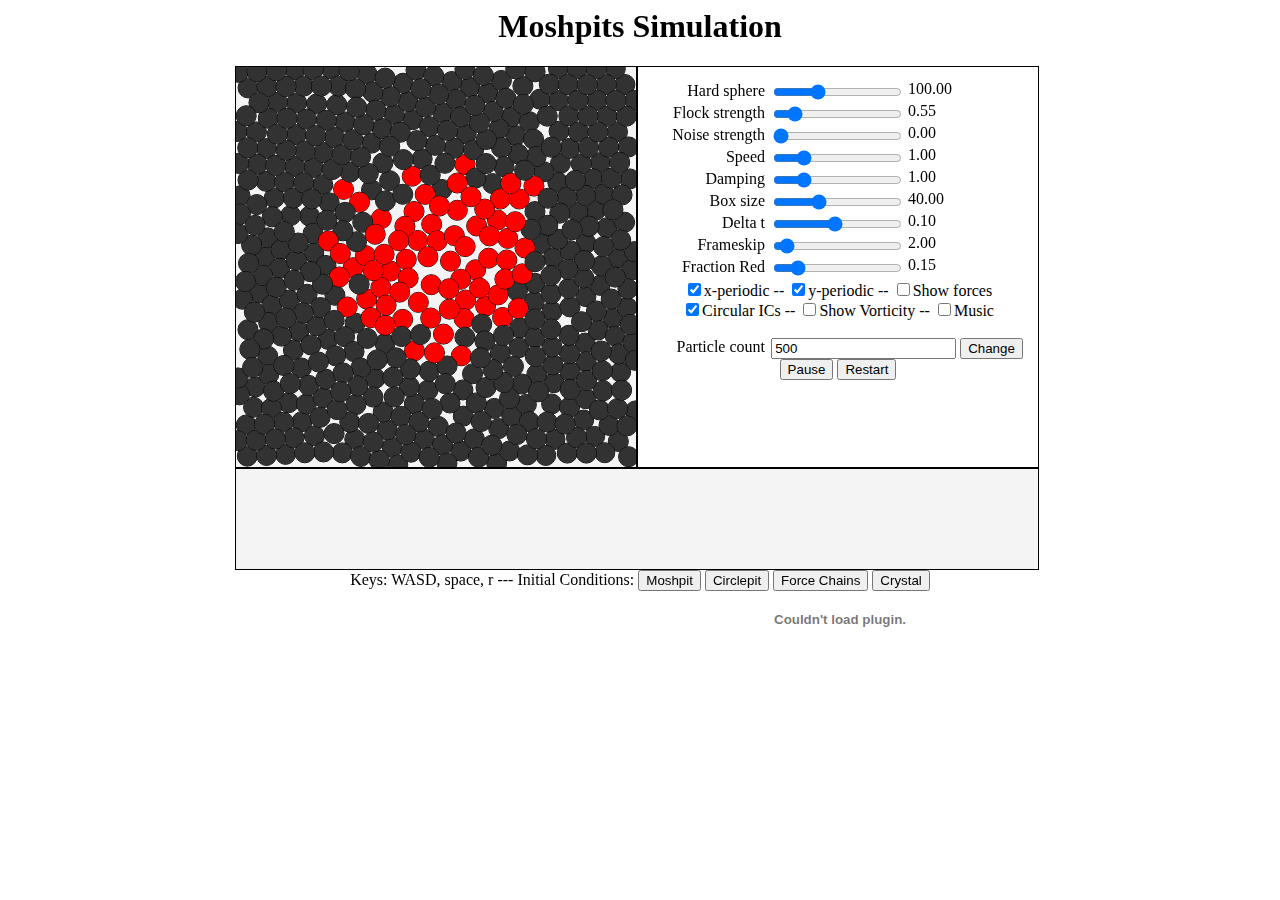
==== index.html @ d1b8ebf7 "changing yt size" ====
<html>
<head>
<script src="graph.js"></script>
<script src="entbody.js"></script>

<style type="text/css">
    #big {
        margin: 0 auto;
        width: 810px;
    }

    #entbody {
        float: left;
        color: red;
        width: 400px;
        height: 400px;
        position: 'absolute';
        left: 10px;
        top: 10px;
        border: 1px solid black;
    }

    #graphpanel {
        float: left;
        width: 802px;
        height: 100px;
        position: 'absolute';   
        left: 10px;
        top: 410px;
        border: 1px solid black;
    }

    #panelcontainer {
        float: left;
        left: 220px;
        top: 10px;
        width: 400px;
        height: 400px;
        border: solid 1px black;

    }

    #panel {
        padding: 15px;
    }

    #tiny_yt {
        width: 10px;
        height: 10px;
        
    }

    label {
        position: relative; 
        padding-right: 6px;
        width: 7em; 
        float: left;
        text-align: right;
    }

    span {
        position: relative;
        top: -6px;
    }
</style>


<title>Moshpits.js</title>
</head>
<body>
<div id='big'>
    <center><h1>Moshpits Simulation</h1></center>
    <div id='entbody'>
        <canvas id='canvas' height=400 width=400></canvas>
    </div>
    <div id='panelcontainer'>
        <!-- ===================  add control panel items between here ============== -->
        <div id='panel'>
            <div>
                <label for="epsilon">Hard sphere</label>
                <input type="range" id="epsilon" min=1 max=300.0 step=1 value=5 onchange="update_epsilon()"></input>
                <span id="label_epsilon"></span>
            </div>
            <div>
                <label for="flock">Flock strength</label>
                <input type="range" id="flock" min=0 max=5.0 step=0.1 value=0.5 onchange="update_flock()"></input>
                <span id="label_flock"></span>
            </div>
            <div>
                <label for="noise">Noise strength</label>
                <input type="range" id="noise" min=0 max=10.0 step=0.2 value=0.0 onchange="update_noise()"></input>
                <span id="label_noise"></span>
            </div>
            <div>
                <label for="speed">Speed</label>
                <input type="range" id='speed' min=0 max=5.0 step=0.25 value=0.0 onchange="update_speed()"></input>
                <span id="label_speed"></span>
            </div>
            <div>
                <label for="damp">Damping</label>
                <input type="range" id="damp" min=0 max=5.0 step=0.05 value=0.0 onchange="update_damp()"></input>
                <span id="label_damp"></span>
            </div>
            <div>
                <label for="boxsize">Box size</label>
                <input type="range" id="boxsize" min=10 max=100 step=0.2 value=0.0 onchange="update_boxsize()"></input>
                <span id="label_boxsize"></span>
            </div>
            <div>
                <label for="dt">Delta t</label>
                <input type="range" id="dt" min=0.01 max=0.2 step=0.01 value=0.0 onchange="update_dt()"></input>
                <span id="label_dt"></span>
            </div>
            <div>
                <label for="frames">Frameskip</label>
                <input type="range" id="frames" min=1 max=20 step=1 value=0.0 onchange="update_frames()"></input>
                <span id="label_frames"></span>
            </div>
            <div>
                <label for="frac">Fraction Red</label>
                <input type="range" id="frac" min=0.0 max=1.0 step=0.01 value=0.0 onchange="update_frac()"></input>
                <span id="label_frac"></span>
            </div>

            <div>
                <center>
                <input type='checkbox' id='periodicx' value=1 onclick='update_pbcx()'>x-periodic --</input>
                <input type='checkbox' id='periodicy' value=1 onclick='update_pbcy()'>y-periodic --</input>
                <input type='checkbox' id='showforce' value=1 onclick='update_force()'>Show forces</input>
                </center>
            </div>
            <div>
                <center>
                <input type='checkbox' id='docircle' value=1 onclick='update_circle()'>Circular ICs --</input>
                <input type='checkbox' id='vorticity'        onclick='update_vorticity()'>Show Vorticity --</input>
                <input type='checkbox' id='music'          onclick='update_music()'>Music</input>
                </center>
            </div>

            <br/>
            <div>
                <center>
                <label for='num'>Particle count</label>
                <input type='text' id='num' value=0></input>
                <input type='button' value='Change' onclick='update_num()'></input>
            </div>

            <div>
                <center>
                <input type='button' id='pause' value='Pause'   onclick='update_pause()'></input>
                <input type='button' id='restart' value='Restart' onclick='update_restart()'></input>
                </center>
            </div>
        </div>
        <!-- ==========================   and here ================================= -->
    </div>
    <div id="graphpanel">
        <canvas id='graph' height=100 width=802></canvas>
    </div>
    <center><p>Keys: WASD, space, r   ---  Initial Conditions:
        <input type='button' id='init_moshpit' value="Moshpit" onclick='create_moshpit()'></input>
        <input type='button' id='init_circlepit' value="Circlepit" onclick='create_circlepit()'></input>
        <input type='button' id='init_chains' value="Force Chains" onclick='create_chains()'></input>
        <input type='button' id='init_crystal' value="Crystal" onclick='create_crystal()'></input>

        <div id="tiny_yt">
        <object width="420" height="315">
            <param name="movie" value="http://www.youtube.com/v/W7wpzKvNhfA?version=3&amp;hl=en_US"></param>
            <param name="allowFullScreen" value="false"></param>
            <param name="allowscriptaccess" value="always"></param>
            <embed id='yt' src="http://www.youtube.com/v/W7wpzKvNhfA?version=3&amp;hl=en_US" 
                type="application/x-shockwave-flash" 
                width="410" height="25" allowscriptaccess="always" 
                allowfullscreen="false">
            </embed>
        </object>
        </div>
    </p></center>
</div>
</body>
</html>
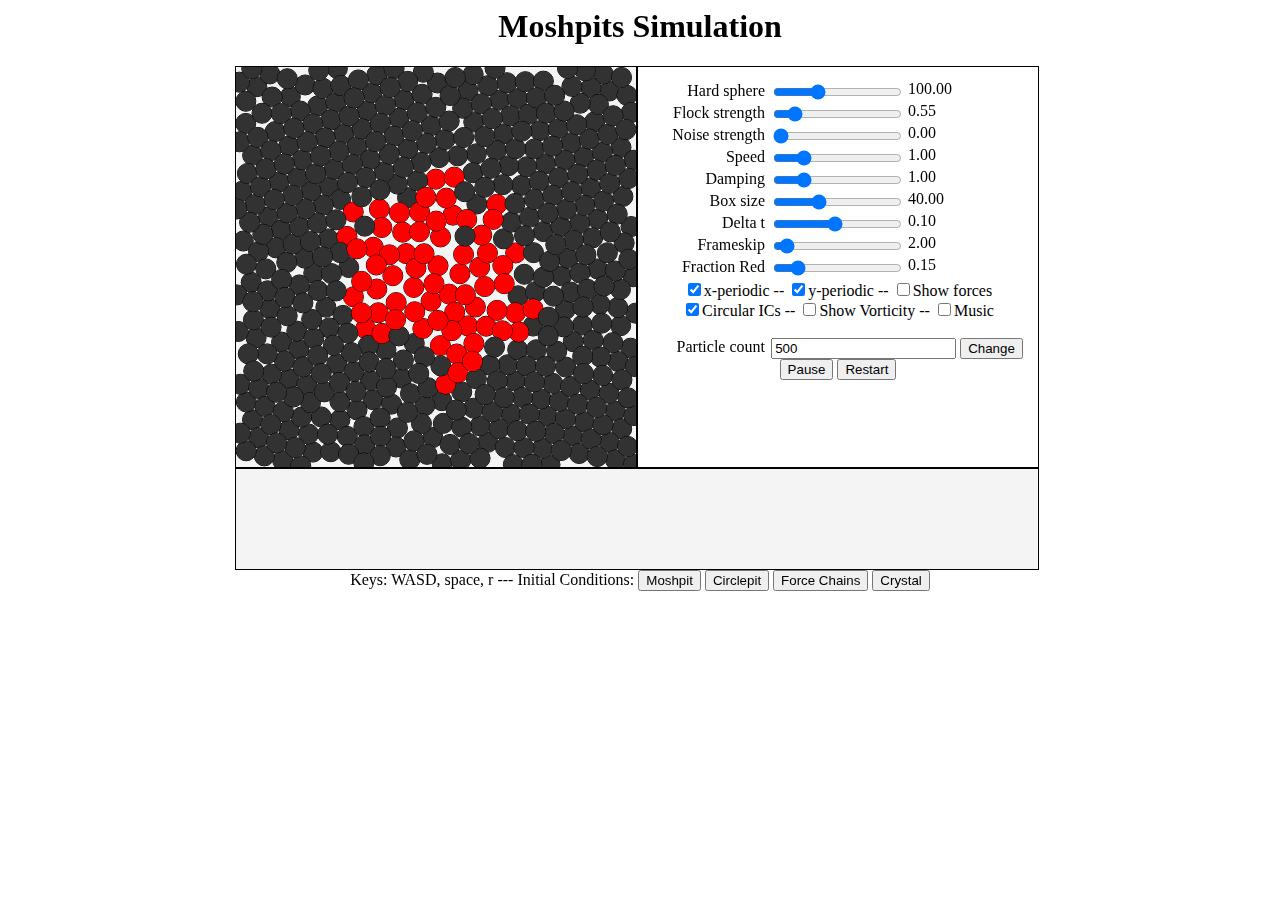
==== commit bc9c0083: "removed yt due to 200x200 size limit" ====
--- a/index.html
+++ b/index.html
@@ -42,12 +42,6 @@
 
     #panel {
         padding: 15px;
-    }
-
-    #tiny_yt {
-        width: 10px;
-        height: 10px;
-        
     }
 
     label {
@@ -162,19 +156,6 @@
         <input type='button' id='init_circlepit' value="Circlepit" onclick='create_circlepit()'></input>
         <input type='button' id='init_chains' value="Force Chains" onclick='create_chains()'></input>
         <input type='button' id='init_crystal' value="Crystal" onclick='create_crystal()'></input>
-
-        <div id="tiny_yt">
-        <object width="420" height="315">
-            <param name="movie" value="http://www.youtube.com/v/W7wpzKvNhfA?version=3&amp;hl=en_US"></param>
-            <param name="allowFullScreen" value="false"></param>
-            <param name="allowscriptaccess" value="always"></param>
-            <embed id='yt' src="http://www.youtube.com/v/W7wpzKvNhfA?version=3&amp;hl=en_US" 
-                type="application/x-shockwave-flash" 
-                width="410" height="25" allowscriptaccess="always" 
-                allowfullscreen="false">
-            </embed>
-        </object>
-        </div>
     </p></center>
 </div>
 </body>
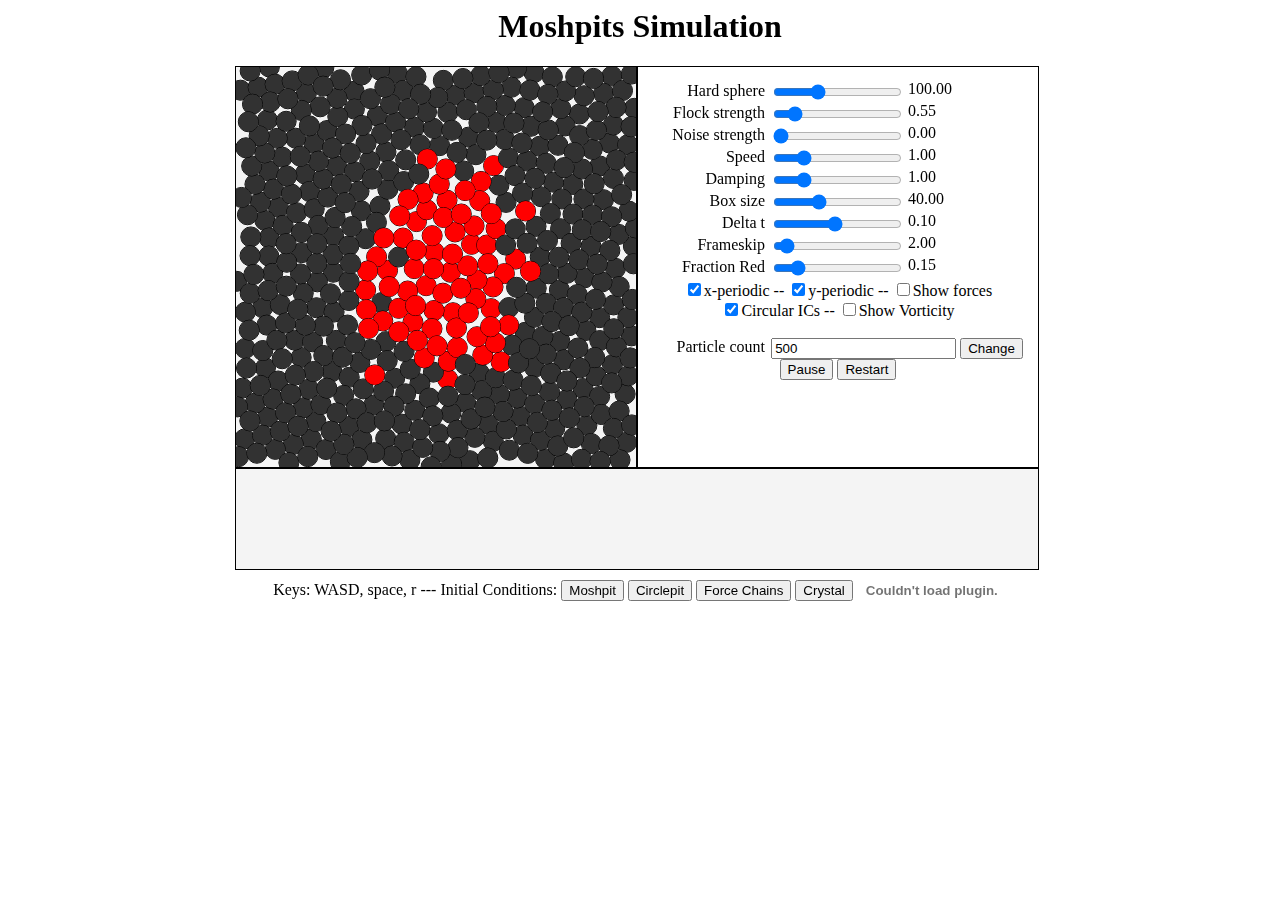
==== commit 61bd1b1d: "separated out stylesheet" ====
--- a/index.html
+++ b/index.html
@@ -2,62 +2,7 @@
 <head>
 <script src="graph.js"></script>
 <script src="entbody.js"></script>
-
-<style type="text/css">
-    #big {
-        margin: 0 auto;
-        width: 810px;
-    }
-
-    #entbody {
-        float: left;
-        color: red;
-        width: 400px;
-        height: 400px;
-        position: 'absolute';
-        left: 10px;
-        top: 10px;
-        border: 1px solid black;
-    }
-
-    #graphpanel {
-        float: left;
-        width: 802px;
-        height: 100px;
-        position: 'absolute';   
-        left: 10px;
-        top: 410px;
-        border: 1px solid black;
-    }
-
-    #panelcontainer {
-        float: left;
-        left: 220px;
-        top: 10px;
-        width: 400px;
-        height: 400px;
-        border: solid 1px black;
-
-    }
-
-    #panel {
-        padding: 15px;
-    }
-
-    label {
-        position: relative; 
-        padding-right: 6px;
-        width: 7em; 
-        float: left;
-        text-align: right;
-    }
-
-    span {
-        position: relative;
-        top: -6px;
-    }
-</style>
-
+<link rel="stylesheet" href="style.css">
 
 <title>Moshpits.js</title>
 </head>
@@ -71,49 +16,49 @@
         <!-- ===================  add control panel items between here ============== -->
         <div id='panel'>
             <div>
-                <label for="epsilon">Hard sphere</label>
+                <label class='eb_label' for="epsilon">Hard sphere</label>
                 <input type="range" id="epsilon" min=1 max=300.0 step=1 value=5 onchange="update_epsilon()"></input>
-                <span id="label_epsilon"></span>
+                <span class='eb_span' id="label_epsilon"></span>
             </div>
             <div>
-                <label for="flock">Flock strength</label>
+                <label class='eb_label' for="flock">Flock strength</label>
                 <input type="range" id="flock" min=0 max=5.0 step=0.1 value=0.5 onchange="update_flock()"></input>
-                <span id="label_flock"></span>
+                <span class='eb_span' id="label_flock"></span>
             </div>
             <div>
-                <label for="noise">Noise strength</label>
+                <label class='eb_label' for="noise">Noise strength</label>
                 <input type="range" id="noise" min=0 max=10.0 step=0.2 value=0.0 onchange="update_noise()"></input>
-                <span id="label_noise"></span>
+                <span class='eb_span' id="label_noise"></span>
             </div>
             <div>
-                <label for="speed">Speed</label>
+                <label class='eb_label' for="speed">Speed</label>
                 <input type="range" id='speed' min=0 max=5.0 step=0.25 value=0.0 onchange="update_speed()"></input>
-                <span id="label_speed"></span>
+                <span class='eb_span' id="label_speed"></span>
             </div>
             <div>
-                <label for="damp">Damping</label>
+                <label class='eb_label' for="damp">Damping</label>
                 <input type="range" id="damp" min=0 max=5.0 step=0.05 value=0.0 onchange="update_damp()"></input>
-                <span id="label_damp"></span>
+                <span class='eb_span' id="label_damp"></span>
             </div>
             <div>
-                <label for="boxsize">Box size</label>
+                <label class='eb_label' for="boxsize">Box size</label>
                 <input type="range" id="boxsize" min=10 max=100 step=0.2 value=0.0 onchange="update_boxsize()"></input>
-                <span id="label_boxsize"></span>
+                <span class='eb_span' id="label_boxsize"></span>
             </div>
             <div>
-                <label for="dt">Delta t</label>
+                <label class='eb_label' for="dt">Delta t</label>
                 <input type="range" id="dt" min=0.01 max=0.2 step=0.01 value=0.0 onchange="update_dt()"></input>
-                <span id="label_dt"></span>
+                <span class='eb_span' id="label_dt"></span>
             </div>
             <div>
-                <label for="frames">Frameskip</label>
+                <label class='eb_label' for="frames">Frameskip</label>
                 <input type="range" id="frames" min=1 max=20 step=1 value=0.0 onchange="update_frames()"></input>
-                <span id="label_frames"></span>
+                <span class='eb_span' id="label_frames"></span>
             </div>
             <div>
-                <label for="frac">Fraction Red</label>
+                <label class='eb_label' for="frac">Fraction Red</label>
                 <input type="range" id="frac" min=0.0 max=1.0 step=0.01 value=0.0 onchange="update_frac()"></input>
-                <span id="label_frac"></span>
+                <span class='eb_span' id="label_frac"></span>
             </div>
 
             <div>
@@ -126,15 +71,15 @@
             <div>
                 <center>
                 <input type='checkbox' id='docircle' value=1 onclick='update_circle()'>Circular ICs --</input>
-                <input type='checkbox' id='vorticity'        onclick='update_vorticity()'>Show Vorticity --</input>
-                <input type='checkbox' id='music'          onclick='update_music()'>Music</input>
+                <input type='checkbox' id='vorticity'        onclick='update_vorticity()'>Show Vorticity</input>
+                <!--<input type='checkbox' id='music'          onclick='update_music()'>Music</input>-->
                 </center>
             </div>
 
             <br/>
             <div>
                 <center>
-                <label for='num'>Particle count</label>
+                <label class='eb_label' for='num'>Particle count</label>
                 <input type='text' id='num' value=0></input>
                 <input type='button' value='Change' onclick='update_num()'></input>
             </div>
@@ -156,6 +101,14 @@
         <input type='button' id='init_circlepit' value="Circlepit" onclick='create_circlepit()'></input>
         <input type='button' id='init_chains' value="Force Chains" onclick='create_chains()'></input>
         <input type='button' id='init_crystal' value="Crystal" onclick='create_crystal()'></input>
+
+        <span class='eb_span' id='tiny_yt'>
+        <object id='yt' type="application/x-shockwave-flash" width="150" height="25" 
+            data="https://www.youtube-nocookie.com/v/W7wpzKvNhfA?version=2&enablejsapi=1&theme=dark">
+            <param name="movie" value="https://www.youtube-nocookie.com/v/W7wpzKvNhfA?version=2&enablejsapi=1&theme=dark" />
+            <param name="wmode" value="transparent" />
+        </object>
+        </span class='eb_span'>
     </p></center>
 </div>
 </body>
--- a/style.css
+++ b/style.css
@@ -0,0 +1,59 @@
+#big {
+    margin: 0 auto;
+    width: 810px;
+}
+
+#entbody {
+    float: left;
+    color: red;
+    width: 400px;
+    height: 400px;
+    position: 'absolute';
+    left: 10px;
+    top: 10px;
+    border: 1px solid black;
+}
+
+#graphpanel {
+    float: left;
+    width: 802px;
+    height: 100px;
+    position: 'absolute';   
+    left: 10px;
+    top: 410px;
+    border: 1px solid black;
+}
+
+#panelcontainer {
+    float: left;
+    left: 220px;
+    top: 10px;
+    width: 400px;
+    height: 400px;
+    border: solid 1px black;
+
+}
+
+#panel {
+    padding: 15px;
+}
+
+
+.eb_label  {
+    position: relative; 
+    padding-right: 6px;
+    width: 7em; 
+    float: left;
+    text-align: right;
+}
+
+.eb_span  {
+    position: relative;
+    top: -6px;
+}
+
+#tiny_yt {
+    position: relative;
+    top: 8px;
+}
+
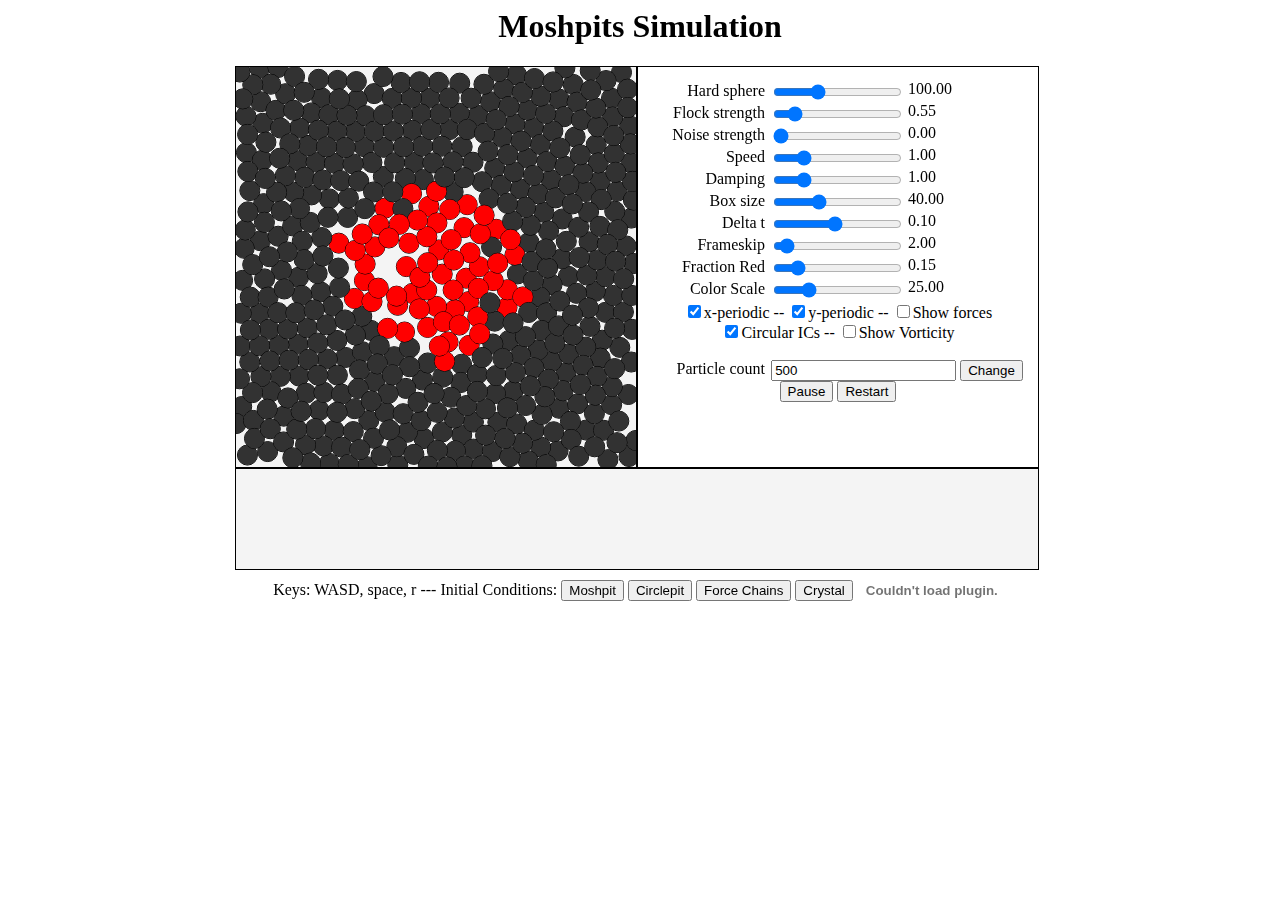
==== commit 1e6f04a8: "tracking again" ====
--- a/index.html
+++ b/index.html
@@ -2,6 +2,18 @@
 <head>
 <script src="graph.js"></script>
 <script src="entbody.js"></script>
+<script type="text/javascript">
+    var _gaq = _gaq || [];
+    _gaq.push(['_setAccount', 'UA-38463781-1']);
+    _gaq.push(['_trackPageview']);
+    
+    (function() {
+      var ga = document.createElement('script'); ga.type = 'text/javascript'; ga.async = true;
+      ga.src = ('https:' == document.location.protocol ? 'https://ssl' : 'http://www') + '.google-analytics.com/ga.js';
+      var s = document.getElementsByTagName('script')[0]; s.parentNode.insertBefore(ga, s);
+  })();
+</script>
+
 <link rel="stylesheet" href="style.css">
 
 <title>Moshpits.js</title>
@@ -60,6 +72,11 @@
                 <input type="range" id="frac" min=0.0 max=1.0 step=0.01 value=0.0 onchange="update_frac()"></input>
                 <span class='eb_span' id="label_frac"></span>
             </div>
+            <div>
+                <label class='eb_label' for="colscale">Color Scale</label>
+                <input type="range" id="colscale" min=0.01 max=100.0 step=0.1 value=0.0 onchange="update_colscale()"></input>
+                <span class='eb_span' id="label_colscale"></span>
+            </div>
 
             <div>
                 <center>
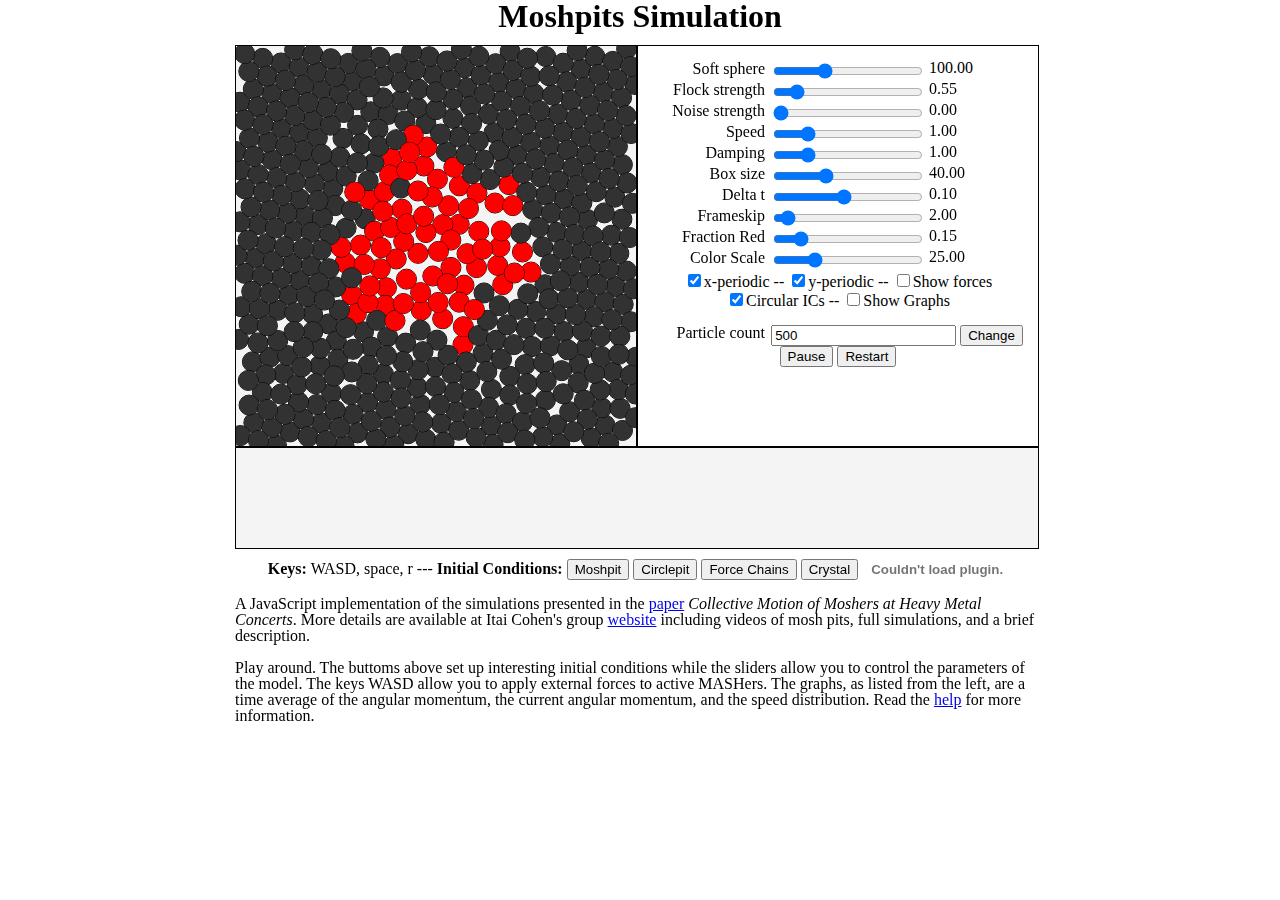
==== commit 760f0ed9: "turns out firefox was not formatted correctly" ====
--- a/index.html
+++ b/index.html
@@ -19,7 +19,7 @@
 <title>Moshpits.js</title>
 </head>
 <body>
-<div id='big'>
+    <div id='big'>
     <center><h1>Moshpits Simulation</h1></center>
     <div id='entbody'>
         <canvas id='canvas' height=400 width=400></canvas>
@@ -28,67 +28,67 @@
         <!-- ===================  add control panel items between here ============== -->
         <div id='panel'>
             <div>
-                <label class='eb_label' for="epsilon">Hard sphere</label>
-                <input type="range" id="epsilon" min=1 max=300.0 step=1 value=5 onchange="update_epsilon()"></input>
+                <label class='eb_label' for="epsilon" title="How elastic the MASHers appear to one another">Soft sphere</label>
+                <input style='width:150px;' type="range" id="epsilon" min=1 max=300.0 step=1 value=5 onchange="update_epsilon()"></input>
                 <span class='eb_span' id="label_epsilon"></span>
             </div>
             <div>
-                <label class='eb_label' for="flock">Flock strength</label>
-                <input type="range" id="flock" min=0 max=5.0 step=0.1 value=0.5 onchange="update_flock()"></input>
+                <label class='eb_label' for="flock" title="How strongly MASHers tend to follow each other">Flock strength</label>
+                <input style="width:150px;" type="range" id="flock" min=0 max=5.0 step=0.1 value=0.5 onchange="update_flock()"></input>
                 <span class='eb_span' id="label_flock"></span>
             </div>
             <div>
-                <label class='eb_label' for="noise">Noise strength</label>
-                <input type="range" id="noise" min=0 max=10.0 step=0.2 value=0.0 onchange="update_noise()"></input>
+                <label class='eb_label' for="noise" title="How random their motion is (without collisions)">Noise strength</label>
+                <input style="width:150px;" type="range" id="noise" min=0 max=10.0 step=0.2 value=0.0 onchange="update_noise()"></input>
                 <span class='eb_span' id="label_noise"></span>
             </div>
             <div>
-                <label class='eb_label' for="speed">Speed</label>
-                <input type="range" id='speed' min=0 max=5.0 step=0.25 value=0.0 onchange="update_speed()"></input>
+                <label class='eb_label' for="speed" title="How fast red MASHers want to move">Speed</label>
+                <input style="width:150px;" type="range" id='speed' min=0 max=5.0 step=0.25 value=0.0 onchange="update_speed()"></input>
                 <span class='eb_span' id="label_speed"></span>
             </div>
             <div>
-                <label class='eb_label' for="damp">Damping</label>
-                <input type="range" id="damp" min=0 max=5.0 step=0.05 value=0.0 onchange="update_damp()"></input>
+                <label class='eb_label' for="damp" title="Sets the timescale to reach the desired speed">Damping</label>
+                <input style="width:150px;" type="range" id="damp" min=0 max=5.0 step=0.05 value=0.0 onchange="update_damp()"></input>
                 <span class='eb_span' id="label_damp"></span>
             </div>
             <div>
-                <label class='eb_label' for="boxsize">Box size</label>
-                <input type="range" id="boxsize" min=10 max=100 step=0.2 value=0.0 onchange="update_boxsize()"></input>
+                <label class='eb_label' for="boxsize" title="The physical system size">Box size</label>
+                <input style="width:150px;" type="range" id="boxsize" min=10 max=100 step=0.2 value=0.0 onchange="update_boxsize()"></input>
                 <span class='eb_span' id="label_boxsize"></span>
             </div>
             <div>
-                <label class='eb_label' for="dt">Delta t</label>
-                <input type="range" id="dt" min=0.01 max=0.2 step=0.01 value=0.0 onchange="update_dt()"></input>
+                <label class='eb_label' for="dt" title="Integration timestep">Delta t</label>
+                <input style="width:150px;" type="range" id="dt" min=0.01 max=0.2 step=0.01 value=0.0 onchange="update_dt()"></input>
                 <span class='eb_span' id="label_dt"></span>
             </div>
             <div>
-                <label class='eb_label' for="frames">Frameskip</label>
-                <input type="range" id="frames" min=1 max=20 step=1 value=0.0 onchange="update_frames()"></input>
+                <label class='eb_label' for="frames" title="How many integration timesteps to skip between redraw">Frameskip</label>
+                <input style="width:150px;" type="range" id="frames" min=1 max=20 step=1 value=0.0 onchange="update_frames()"></input>
                 <span class='eb_span' id="label_frames"></span>
             </div>
             <div>
-                <label class='eb_label' for="frac">Fraction Red</label>
-                <input type="range" id="frac" min=0.0 max=1.0 step=0.01 value=0.0 onchange="update_frac()"></input>
+                <label class='eb_label' for="frac" title="How many participants are red MASHers (requires restart)">Fraction Red</label>
+                <input style="width:150px;" type="range" id="frac" min=0.0 max=1.0 step=0.01 value=0.0 onchange="update_frac()"></input>
                 <span class='eb_span' id="label_frac"></span>
             </div>
             <div>
-                <label class='eb_label' for="colscale">Color Scale</label>
-                <input type="range" id="colscale" min=0.01 max=100.0 step=0.1 value=0.0 onchange="update_colscale()"></input>
+                <label class='eb_label' for="colscale" title="The scale for the force colors (must check 'Show forces')">Color Scale</label>
+                <input style="width:150px;" type="range" id="colscale" min=0.01 max=100.0 step=0.1 value=0.0 onchange="update_colscale()"></input>
                 <span class='eb_span' id="label_colscale"></span>
             </div>
 
             <div>
                 <center>
-                <input type='checkbox' id='periodicx' value=1 onclick='update_pbcx()'>x-periodic --</input>
-                <input type='checkbox' id='periodicy' value=1 onclick='update_pbcy()'>y-periodic --</input>
-                <input type='checkbox' id='showforce' value=1 onclick='update_force()'>Show forces</input>
+                    <input type='checkbox' id='periodicx' value=1 onclick='update_pbcx()'><label title="Enforces periodic boundaries in the x direction">x-periodic --</label></input>
+                    <input type='checkbox' id='periodicy' value=1 onclick='update_pbcy()'><label title="Enforces periodic boundaries in the y direction">y-periodic --</label></input>
+                    <input type='checkbox' id='showforce' value=1 onclick='update_force()'><label title="Depict forces via gray scale colors on each particle">Show forces</label></input>
                 </center>
             </div>
             <div>
                 <center>
-                <input type='checkbox' id='docircle' value=1 onclick='update_circle()'>Circular ICs --</input>
-                <input type='checkbox' id='vorticity'        onclick='update_vorticity()'>Show Vorticity</input>
+                    <input type='checkbox' id='docircle' value=1 onclick='update_circle()'><label title="Initialize the red MASHers in a circle">Circular ICs --</label></input>
+                    <input type='checkbox' id='vorticity'        onclick='update_vorticity()'><label title="Calculate and display the graphs at the bottom">Show Graphs</label></input>
                 <!--<input type='checkbox' id='music'          onclick='update_music()'>Music</input>-->
                 </center>
             </div>
@@ -113,7 +113,7 @@
     <div id="graphpanel">
         <canvas id='graph' height=100 width=802></canvas>
     </div>
-    <center><p>Keys: WASD, space, r   ---  Initial Conditions:
+    <center><p><strong>Keys:</strong> WASD, space, r   ---  <strong>Initial Conditions:</strong>
         <input type='button' id='init_moshpit' value="Moshpit" onclick='create_moshpit()'></input>
         <input type='button' id='init_circlepit' value="Circlepit" onclick='create_circlepit()'></input>
         <input type='button' id='init_chains' value="Force Chains" onclick='create_chains()'></input>
@@ -127,6 +127,17 @@
         </object>
         </span class='eb_span'>
     </p></center>
+    <p>A JavaScript implementation of the simulations presented 
+    in the <a href="http://arxiv.org/abs/1302.1886">paper</a> 
+    <i>Collective Motion of Moshers at Heavy Metal Concerts</i>.
+    More details are available at Itai Cohen's group
+    <a href="http://cohengroup.ccmr.cornell.edu/research.php?project=10017">website</a> including
+    videos of mosh pits, full simulations, and a brief description.
+    </p><p>Play around.  The buttoms above set up interesting initial conditions while the
+    sliders allow you to control the parameters of the model. The keys WASD allow you to 
+    apply external forces to active MASHers.  The graphs, as listed from the left, are 
+    a time average of the angular momentum, the current angular momentum, and the speed distribution. 
+    Read the <a href='help.html'>help</a> for more information.</p>
 </div>
 </body>
 </html>
--- a/style.css
+++ b/style.css
@@ -1,6 +1,8 @@
 #big {
     margin: 0 auto;
     width: 810px;
+    padding: 0px;
+    line-height: 1em;
 }
 
 #entbody {
@@ -34,10 +36,37 @@
 
 }
 
+#helpcontainer {
+    margin-left: auto;
+    margin-right: auto;
+    left: 220px;
+    top: 10px;
+    width: 600px;
+    height: 400px;
+    border: solid 1px black;
+
+}
+
 #panel {
     padding: 15px;
 }
 
+#slider {
+    width: 100px;
+}
+
+#helptext {
+    padding-left: 25px;
+    padding-bottom: 10px;
+}
+
+.help_label  {
+    position: relative; 
+    padding-right: 6px;
+    width: 7em; 
+    float: left;
+    text-align: right;
+}
 
 .eb_label  {
     position: relative; 
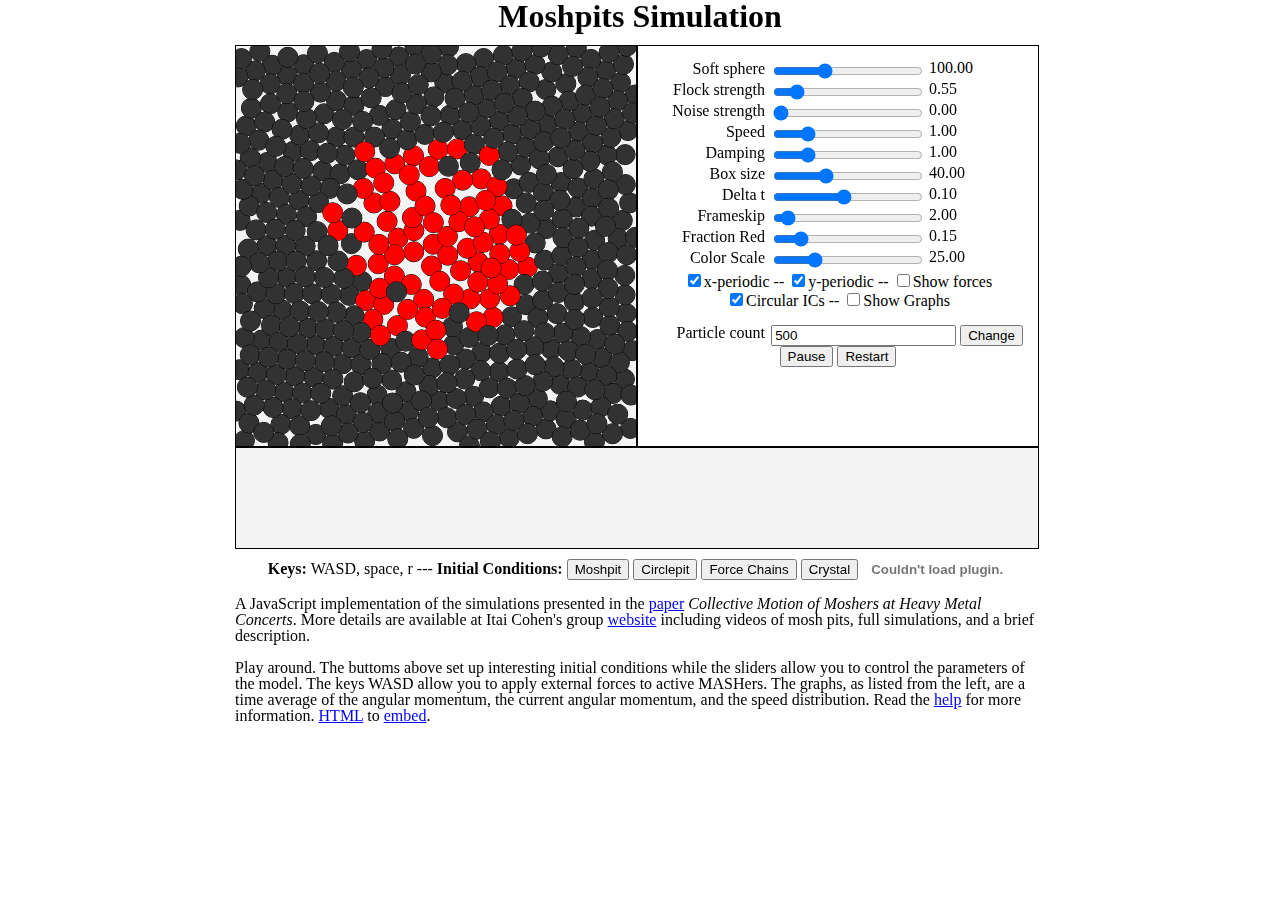
==== commit f66ed72d: "wrong url, oops" ====
--- a/index.html
+++ b/index.html
@@ -137,7 +137,7 @@
     sliders allow you to control the parameters of the model. The keys WASD allow you to 
     apply external forces to active MASHers.  The graphs, as listed from the left, are 
     a time average of the angular momentum, the current angular momentum, and the speed distribution. 
-    Read the <a href='help.html'>help</a> for more information.</p>
+    Read the <a href='help.html'>help</a> for more information. <a href="embed/example.txt">HTML</a> to <a href="embed/example.html">embed</a>.</p>
 </div>
 </body>
 </html>
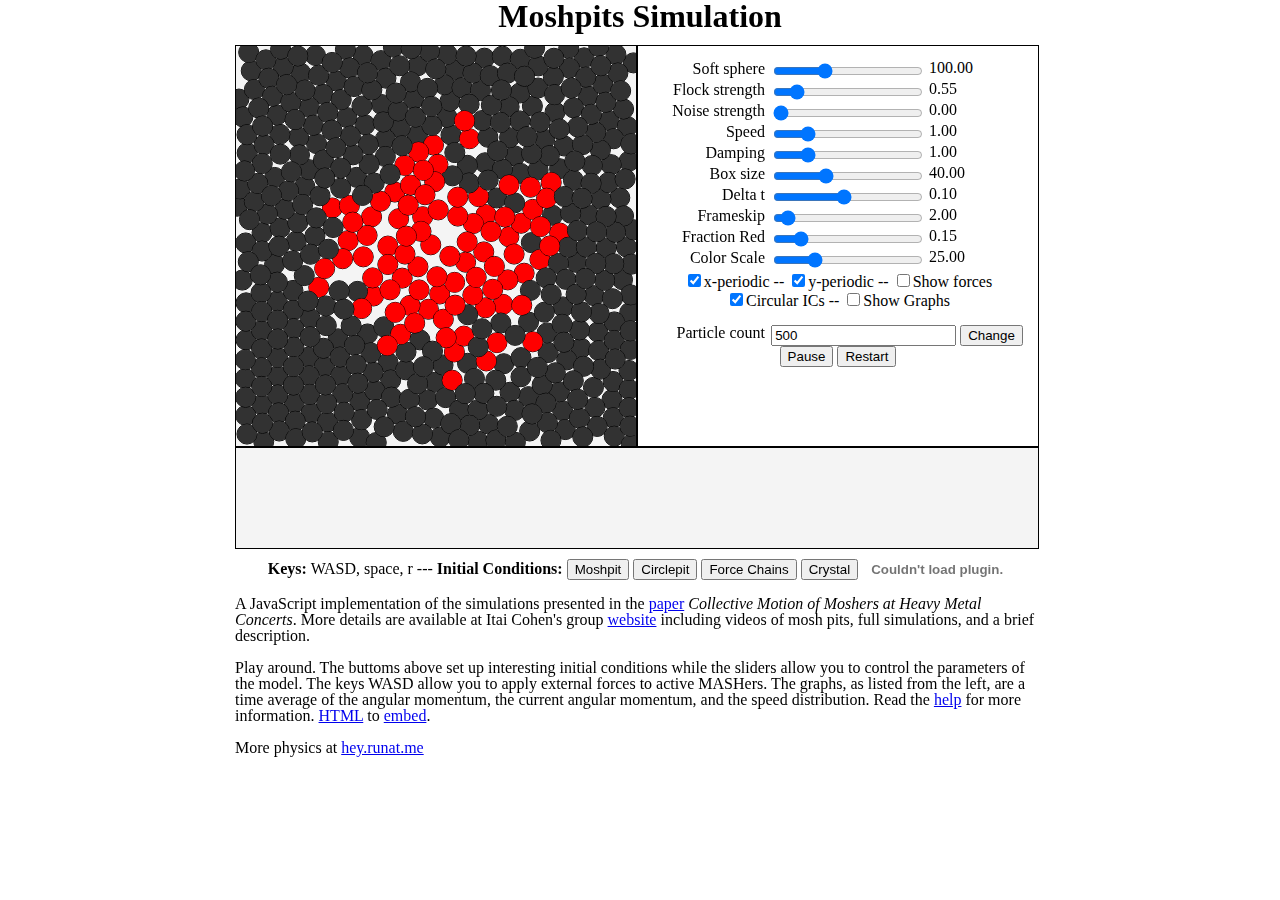
==== commit 3d19a258: "breadcrumbs" ====
--- a/index.html
+++ b/index.html
@@ -138,6 +138,7 @@
     apply external forces to active MASHers.  The graphs, as listed from the left, are 
     a time average of the angular momentum, the current angular momentum, and the speed distribution. 
     Read the <a href='help.html'>help</a> for more information. <a href="embed/example.txt">HTML</a> to <a href="embed/example.html">embed</a>.</p>
+    <p>More physics at <a href='http://hey.runat.me/'>hey.runat.me</a></p>
 </div>
 </body>
 </html>
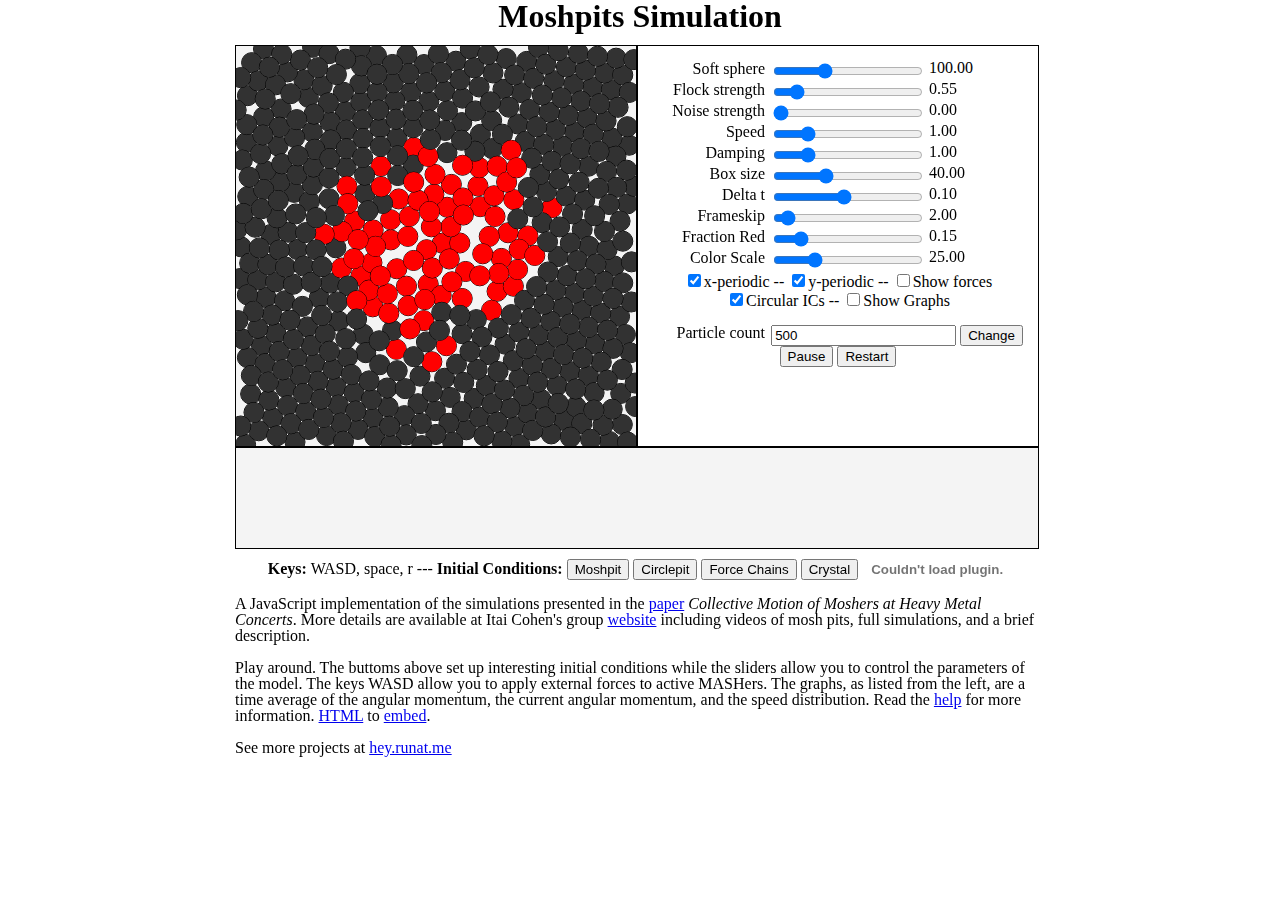
==== commit 703716f0: "wording change" ====
--- a/index.html
+++ b/index.html
@@ -138,7 +138,7 @@
     apply external forces to active MASHers.  The graphs, as listed from the left, are 
     a time average of the angular momentum, the current angular momentum, and the speed distribution. 
     Read the <a href='help.html'>help</a> for more information. <a href="embed/example.txt">HTML</a> to <a href="embed/example.html">embed</a>.</p>
-    <p>More physics at <a href='http://hey.runat.me/'>hey.runat.me</a></p>
+    <p>See more projects at <a href='http://hey.runat.me/'>hey.runat.me</a></p>
 </div>
 </body>
 </html>
